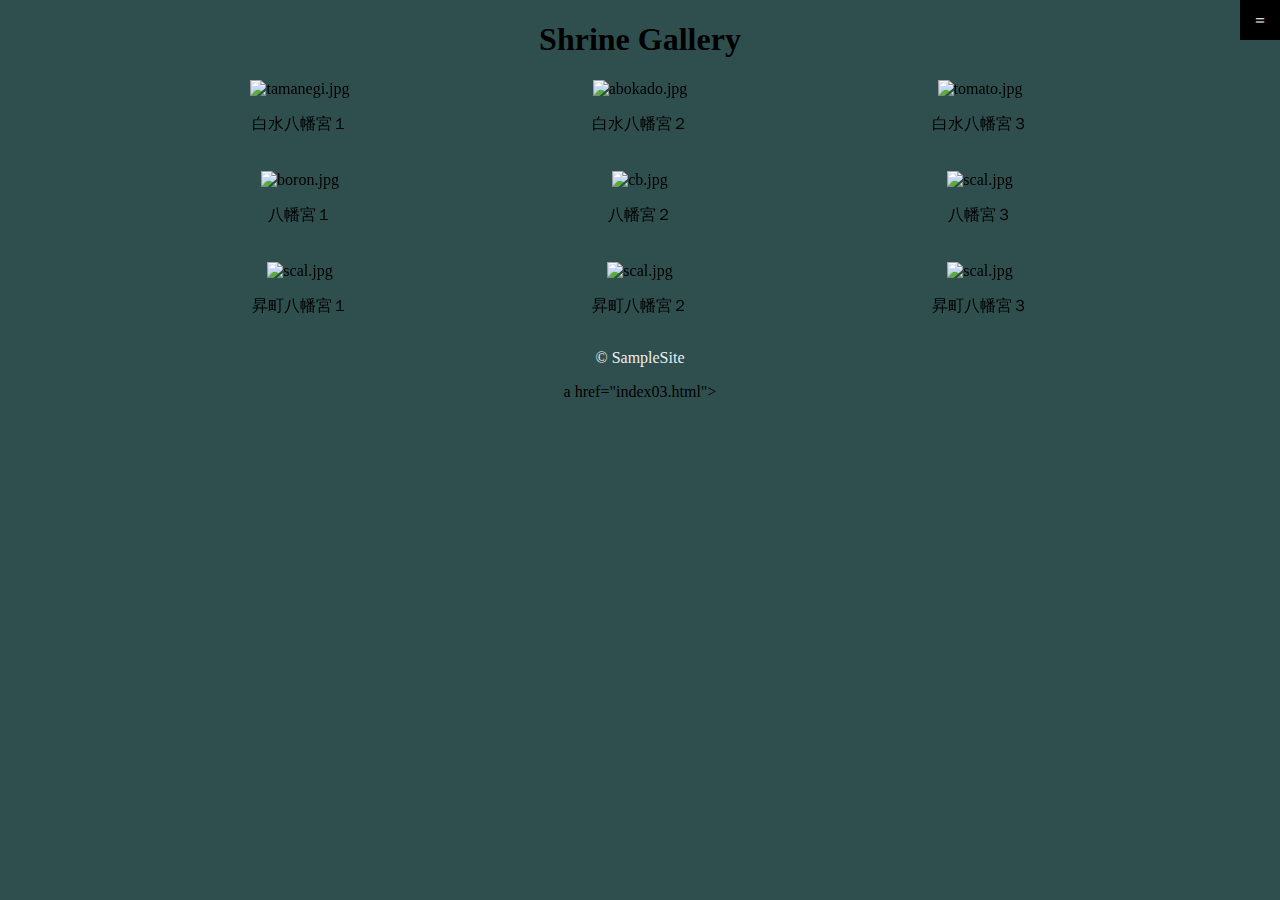
==== index.html @ f553c84c "Add files via upload" ====
<!DOCTYPE html>
<html lang="ja">

<head>
  <body align ="center"bgcolor=#2f4f4f>
  <meta charset="UTF-8">
  <meta name="viewport" content="width=device-width, initial-scale=1.0">
  <title>Shrine Gallery</title>
  <link rel="stylesheet" href="style.css">
  <script src="script.js" defer></script>
</head>

<body>
  <header>
    <h1>Shrine Gallery</h1>
  </header>
  <main>
    <div id="btn-open">＝</div>
    <div id="menu">
        <div id="btn-close">×</div>
        <ul>
          <li class="item"><a href="index.html"><img href="#">Gallery</li>
          <li class="item"><a href="index02.html"><img href="#">八幡宮とは</a></li>
          <li class="item"><a href="index03.html"><img href="#">白水八幡宮</a></li>
        </ul>
       </div>
       <div id="gallery">
        <div class="img-item"><img src="image/sirouzu1.jpeg" alt="tamanegi.jpg"><p>白水八幡宮１</p></div>
        <div class="img-item"><img src="image/sirouzi2.jpeg" alt="abokado.jpg"><p>白水八幡宮２</p></div>
        <div class="img-item"><img src="image/sirouzu3.jpeg" alt="tomato.jpg"><p>白水八幡宮３</p></div>
        <div class="img-item"><img src="image/hatimangu1.jpeg" alt="boron.jpg"><p>八幡宮１ </p></div>
        <div class="img-item"><img src="image/hatimangu2.jpeg" alt="cb.jpg"><p>八幡宮２</p></div>
        <div class="img-item"><img src="image/hatimangu3.jpeg" alt="scal.jpg"><p>八幡宮３</p></div>
        <div class="img-item"><img src="image/nobori1.jpeg" alt="scal.jpg"><p>昇町八幡宮１</p></div>
        <div class="img-item"><img src="image/nobori2.jpeg" alt="scal.jpg"><p>昇町八幡宮２</p></div>
        <div class="img-item"><img src="image/nobori3.jpeg" alt="scal.jpg"><p>昇町八幡宮３</p></div>
       </div>
      </main>
      <footer>
        <p>© SampleSite</p>
      </footer>
    </body>
    </html>
    a href="index03.html">
---- style.css ----
@charset "UTF-8";

body {
  margin: 0;
  padding: 0;
  box-sizing: border-box;
}

#btn-open {
  position: fixed;
  top: 0;
  right: 0;
  width: 40px;
  height: 40px;
  background: #FFF;
  color: #000;
  cursor: pointer;
  display: flex;
  align-items: center;
  justify-content: center;
  z-index: 100;
}

h1 {
    text-align: center;
  }
  
  #gallery {
    display: grid;
    max-width: 1000px;
    margin: auto;
    grid-template-columns: 1fr 1fr 1fr;
    gap: 20px;
  }
  
  .img-item {
    opacity: 0;
    filter: blur(10px);
    width: 100%;
  }
  
  .img-item img {
    width: 100%;
    height: auto;
  }
  
  .img-item p {
    text-align: center;
  }
  footer {
    text-align: center;
    color: #EEE;
  }
  #menu {
    background: #000;
    position: fixed;
    top: 0;
    right: 0;
    width: 100%;
    height: 100vh;
    z-index: 200;
  }
  
  #menu ul {
    list-style: none;
    padding: 1rem 0;
  }
  
  #menu li {
    text-align: center;
    padding: 1rem 0;
  }
  
  #menu a {
    color: #FFF;
    text-decoration: none;
    transition: color .5s;
}

#menu a:hover {
  color: #666;
}
#btn-open,
#btn-close {
  position: fixed;
  top: 0;
  right: 0;
  width: 40px;
  height: 40px;
  background: #000;
  color: #FFF;
  cursor: pointer;
  display: flex;
  align-items: center;
  justify-content: center;
  z-index: 100;
}

#btn-close {
  z-index: 300;
}
#menu {
  background: #000;
  position: fixed;
  top: 0;
  right: 0;
  width: 100%;
  height: 100vh;
  z-index: 200;
  visibility: hidden;
  opacity: 0;
}
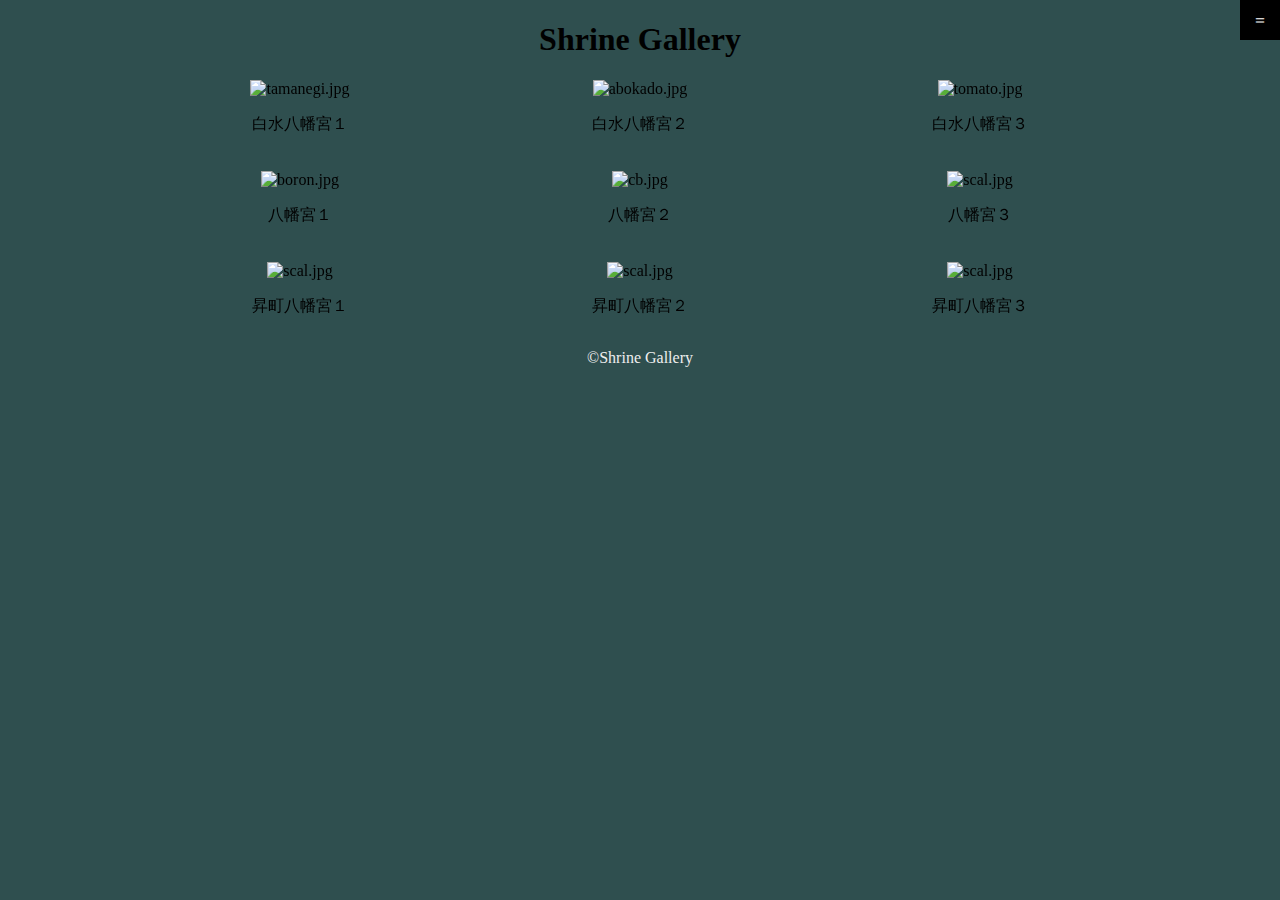
==== commit bad0bc4e: "Add files via upload" ====
--- a/index.html
+++ b/index.html
@@ -37,8 +37,7 @@
        </div>
       </main>
       <footer>
-        <p>© SampleSite</p>
+        <p>©Shrine Gallery </p>
       </footer>
     </body>
-    </html>
-    a href="index03.html">+    </html>